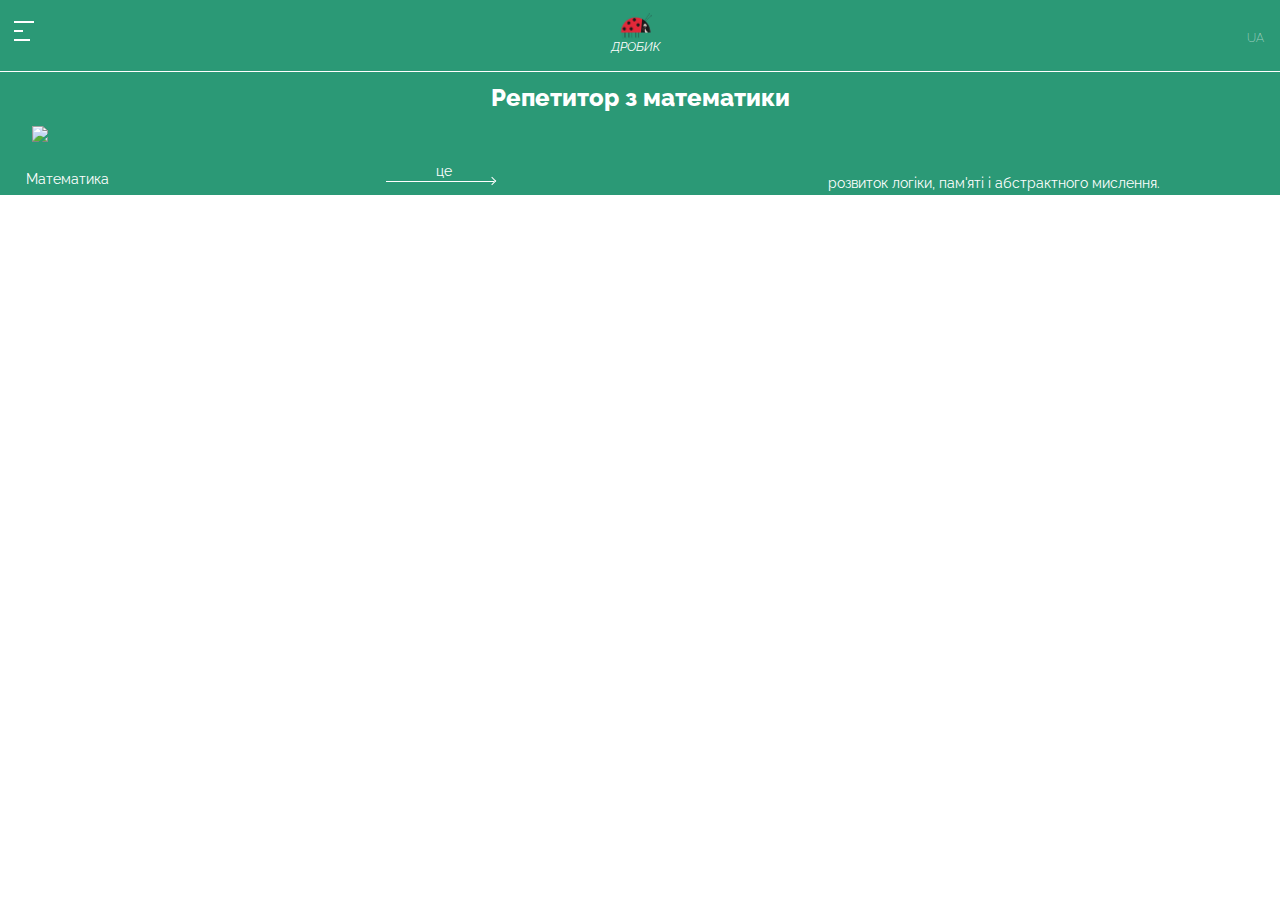
==== index.html @ 4571faa7 "initial commit" ====
<!DOCTYPE html>
<html>

<head>
    <title>Drobyk</title>
    <link rel="stylesheet" type="text/css" href="css/style.css">
    <meta charset="utf-8">
    <meta name="viewport" content="width=device-width, initial-scale=1.0">
    <!-- bootstrap -->
    <link href="https://cdn.jsdelivr.net/npm/bootstrap@5.2.3/dist/css/bootstrap.min.css" rel="stylesheet"
        integrity="sha384-rbsA2VBKQhggwzxH7pPCaAqO46MgnOM80zW1RWuH61DGLwZJEdK2Kadq2F9CUG65" crossorigin="anonymous">


    <link rel="preconnect" href="https://fonts.googleapis.com">
    <link rel="preconnect" href="https://fonts.gstatic.com" crossorigin>
    <link href="https://fonts.googleapis.com/css2?family=Raleway:wght@400;500;600;800&display=swap" rel="stylesheet">
    <script src="https://kit.fontawesome.com/088e8092d2.js" crossorigin="anonymous"></script>

</head>

<body>
    <div class="main">
        <div class="contant">
            <!--header-->
            <header class="header-container">

                <!-- "Hamburger menu"  -->
                <div class="menu-bar">
                    <a>
                        <div class="bottom-line first"></div>
                        <div class="bottom-line second"></div>
                        <div class="bottom-line thirt"></div>
                    </a>

                </div>
                <div class="logo-block">
                    <a href="#">
                        <div class="mob-logo">
                            <img src="img/logo.png" alt="logo" class="logo-mob-img">
                        </div>
                        <div class="logo-name">дробик</div>
                    </a>
                </div>
                <div class="language">

                    <div class="lang-name">
                        ua<div class="arrow"><i class="fa-sharp fa-solid fa-caret-down"></i>
                        </div>
                    </div>

                </div>


            </header>
            <div class="line-header"></div>
            <div class="block-video">
                <div class="tutor">
                    <h1>Репетитор з математики</h1>
                </div>
                <!-- <div class="giphy"> -->
                <img class="giphy1" src="img/giphy1.gif">
                <!-- </div> -->
                <div class="quote">
                    <div class="title-quote">Математика</div>
                    <div class="direction">
                        <div class="arrow-text">це</div>
                        <div class="arrow-right"></div>
                    </div>
                    <div class="text-quote">розвиток логіки, пам'яті і абстрактного мислення.</div>

                </div>

            </div>






        </div>
    </div>

    <!-- bootstrap -->
    <script src="https://cdn.jsdelivr.net/npm/bootstrap@5.2.3/dist/js/bootstrap.bundle.min.js"
        integrity="sha384-kenU1KFdBIe4zVF0s0G1M5b4hcpxyD9F7jL+jjXkk+Q2h455rYXK/7HAuoJl+0I4"
        crossorigin="anonymous"></script>

</body>

</html>
---- css/style.css ----
* {
    margin: 0;
    padding: 0;
    box-sizing: border-box;
} 


 body {
    
    /* font-family: "Raleway", "Arial", sans-serif; */
} 

.main{
    /* width: 375px; */
    background-color: #2B9976;
    box-sizing: border-box;
    font-family: "Raleway", "Arial", sans-serif;
    /* background: linear-gradient(to bottom, #2B9976, rgba(41, 131, 102, 0)); */

}
.header-container{
    display: flex;
    align-content: center;
    justify-content: space-between; 
    
}
.menu-bar{
    margin-top: 21px;
    margin-left: 14px;
}
.img-menu-bar{
    height: 15px;
    width: 20px;
    
}
.bottom-line{
    border-bottom: 2px solid #FFFFFF;
}

.first{
width:20px;
margin-bottom: 7px;
}

.second {
    width: 9px;
    margin-bottom: 7px;
}

.thirt {
width:16px;
}

.logo-block{
    margin-top:11px;
    margin-bottom: 7px;
    display: flex;
    position: relative;
    
}
.logo-mob-img{
height: 49px;
}

.logo-name{
position: absolute;
bottom: 10px;
text-transform: uppercase;
font-style: oblique;
text-decoration: none;
color: white;
font-size: 12px;
margin-left: 5px;
}

   

.language{
    text-transform:uppercase;
    margin-top: 31px;
    margin-right: 14px;
    color: white;
   
}
.lang-name{
    font-size: 12px;
    font-weight: lighter;
    display: flex;
   
}
.arrow{
    margin-left: 2px;
    height: 6px;
    line-height: 4px;
}

.arrow i:before {
    font-size: 7px;
    
}

.line-header{
    width: 100%;
    border-bottom: 0.5px solid #FFFFFF;
}

.tutor{
    margin: 12px auto 14px auto;
   

} 
.tutor h1{
    font-size: 24px; 
    line-height: 28px;
    color:#FFFFFF;
    font-weight:800;
    text-align: center;
}
.giphy1{
    max-width: 95%;
    height: auto;
    display: block;
    margin: 0 auto 21px auto;
    border: none;
}
.quote{
   display:grid;
   grid-template-columns: 5fr 6fr 6fr;
   align-items:center;
    font-size: 14px;
    line-height: 16px;
    color: #FFFFFF;
}
.title-quote{
    padding-left:26px;
}
 .direction{
    padding-left:10px;
    margin-bottom: 0px;
} 
.arrow-text{
    padding-left: 50px;
    margin-top: 0px;
}



.arrow-right{
    width: 108px;
    height: 8px;
    position: relative;
    display: inline-flex;
    cursor: pointer;
}

.arrow-right::before,
.arrow-right::after {
    content: '';
    position: absolute;
}

.arrow-right::before{
    width: 108px;
    height: 1px;
    background-color: white;
    top: -3.5px;
}

.arrow-right::after {
    border-top: 1px solid white;
    border-right: 1px solid white;
    transform: rotate(45deg);
    width: 5px;
    height: 5px;
    top: -5.8px;
    left: 103px;
}
.text-quote{
    margin-top: 7px;
}
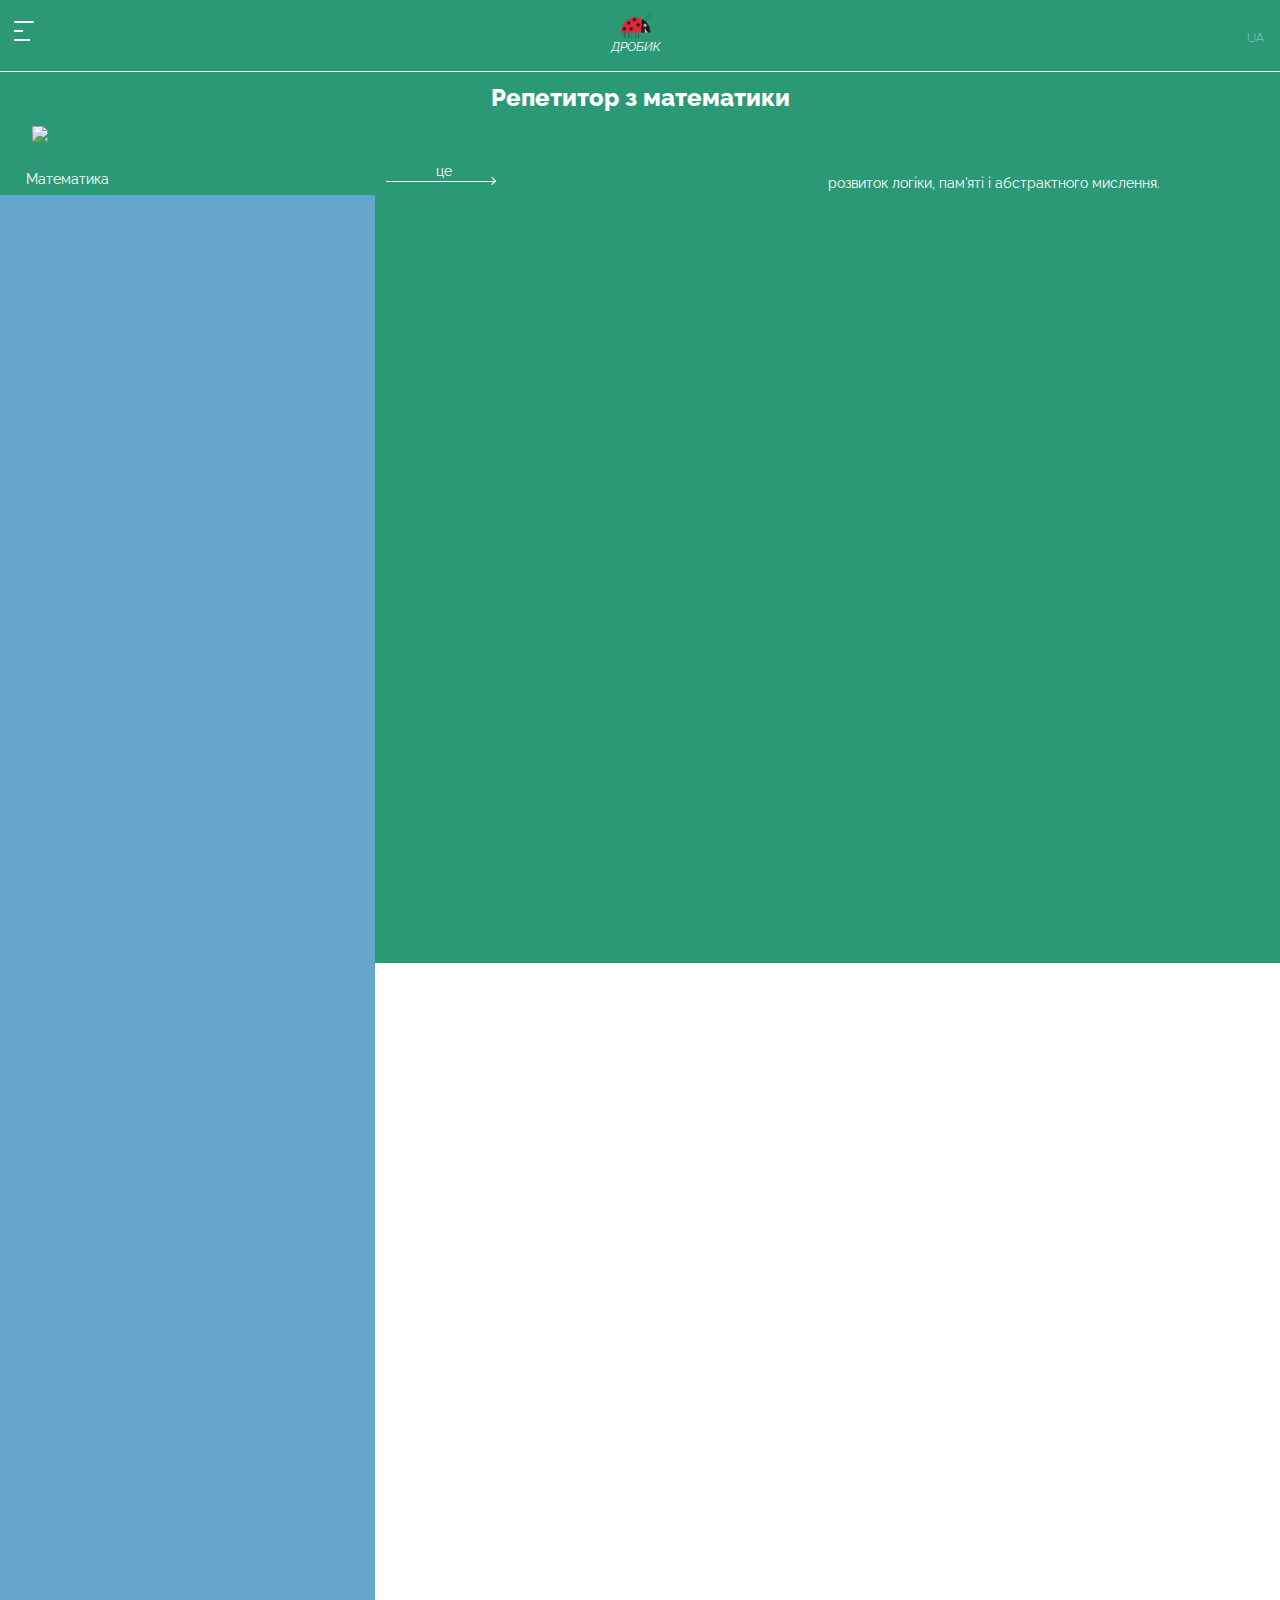
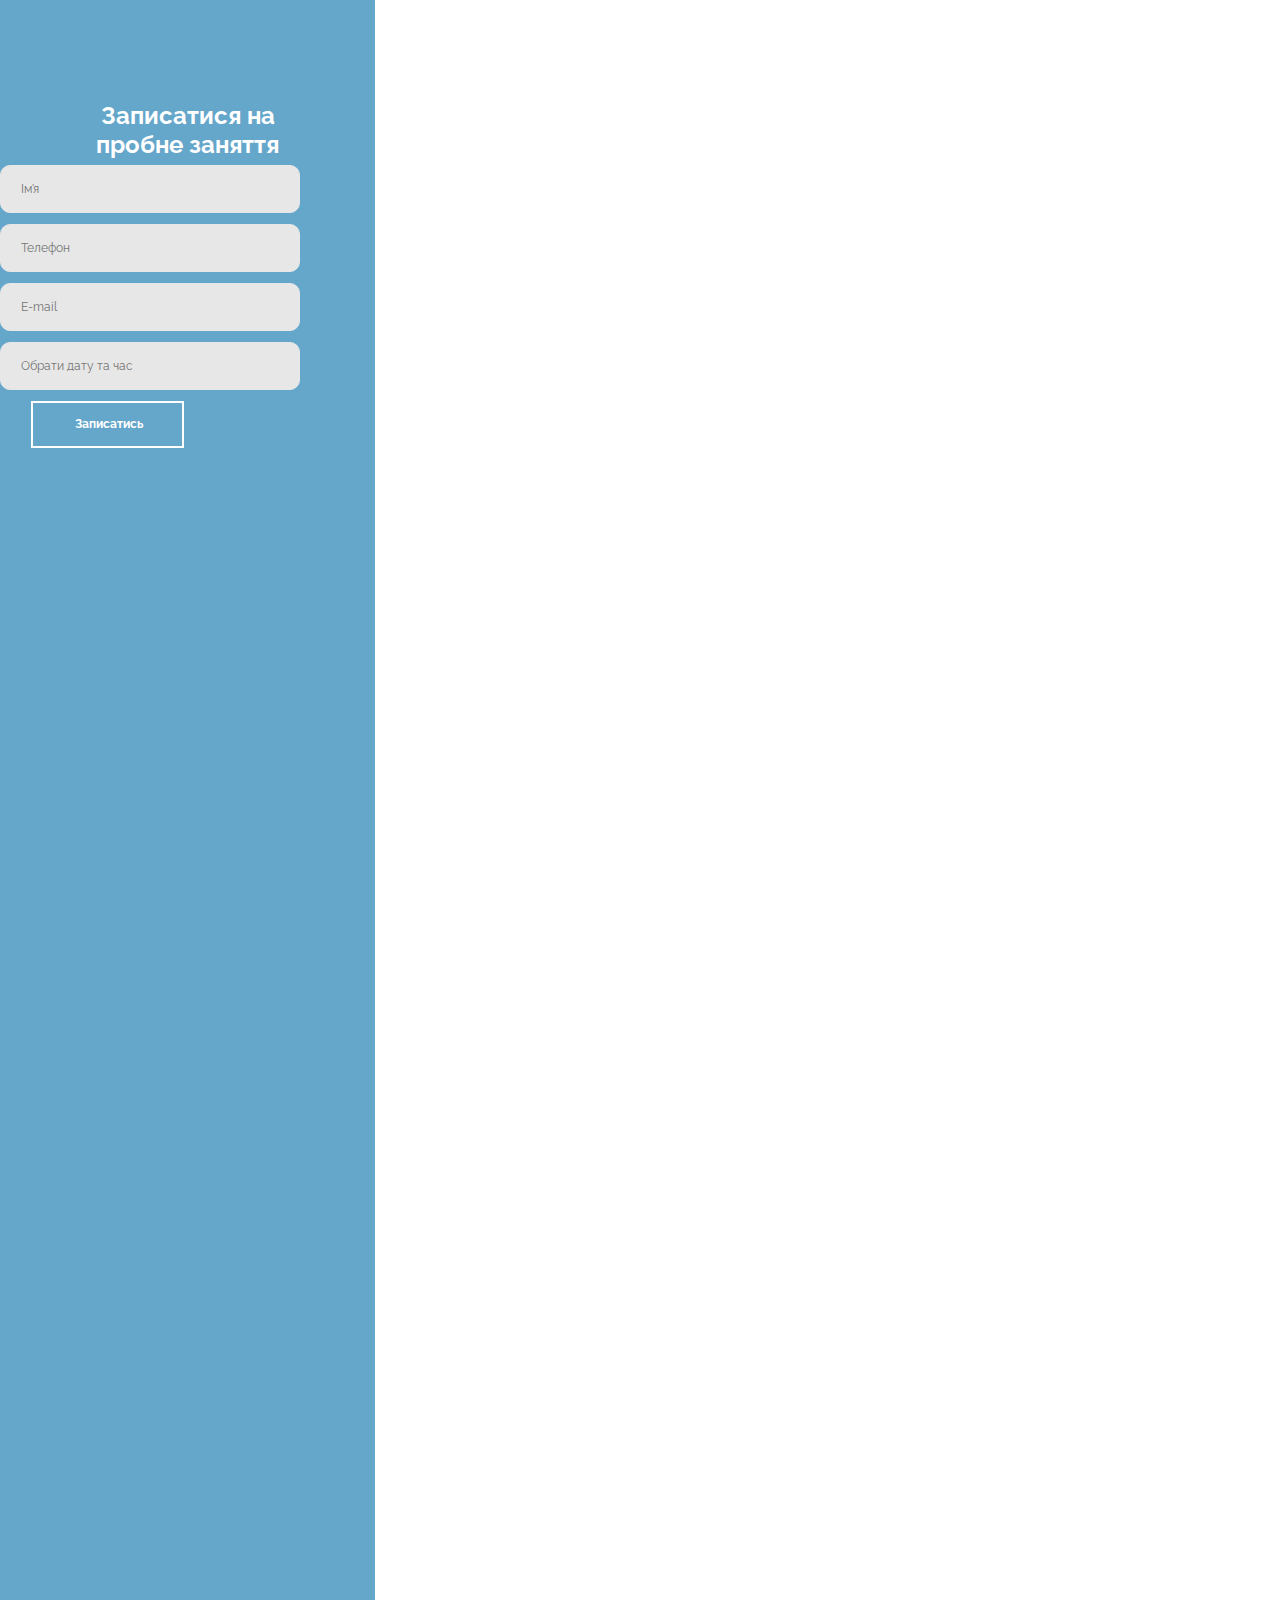
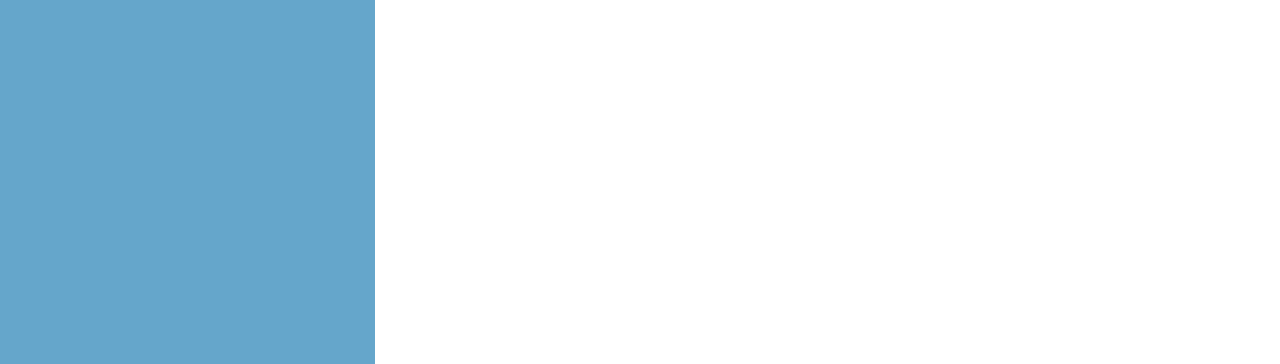
==== commit 8e59cb48: "fix files" ====
--- a/index.html
+++ b/index.html
@@ -71,8 +71,26 @@
                 </div>
 
             </div>
-
-
+        <!-- CREATE REGISTRATION_FORM  -->
+            
+        <div class="wrapper_form col">
+            <!-- <div class="col-xc-2 style: background-color: red">1</div>  -->
+                <div class="container_form col-xs-10 col-sm-10 col-md-10">
+                    <div class="forma col-xs-6 col-sm-6 col-md-6">
+                        <h2 class="forma_h2">
+                            Записатися на пробне заняття
+                        </h2>
+                    </div>
+                        <form action="#" class="login col-xs-8 col-sm-8 col-md-8">
+                            <input type="name" placeholder="Ім'я" required />
+                            <input type="post" placeholder="Телефон" required />
+                            <input type="post" placeholder="E-mail" required />
+                            <input type="datetime" placeholder="Обрати дату та час" required />
+                            <input type="submit" value="Записатись"/>
+                        </form>
+                </div>
+                <!-- <div class="col-xc-1 style: background-color: red">3</div>  -->
+        </div>
 
 
 
--- a/css/style.css
+++ b/css/style.css
@@ -177,4 +177,139 @@
 }
 .text-quote{
     margin-top: 7px;
-}+}
+
+/* CREATE REGISTRATION_FORM */
+
+
+.wrapper_form {
+    display: flex;
+    align-content: center;
+    width: 375px;   
+    height: 768px;
+   }
+/* .container {
+   height: 100%;
+   overflow: hidden;
+   min-height: 100%;
+   padding: 35px;
+} */
+.container_form {
+   display: flex;
+   flex-direction: column;
+   align-content: center;
+   justify-content: center;
+   align-items: center;
+   flex-wrap: wrap;
+   background-color:#65A6CB;
+   width: 375px;
+   height: 3369px;   
+}
+.forma {
+   display: flex;
+   width: 90%;
+   height: 53px;
+   flex-direction: column;
+   align-content: center;
+  }
+.forma_h2 {
+   font-family: Raleway;
+   font-size: 24px;
+   font-weight: 700;
+   color: #FFFFFF;
+   text-align: center;
+   vertical-align: top;
+}
+.login {
+   width: 100%;
+
+}
+.login input[type= "name"],
+.login input[type= "post"],
+.login input[type= "phone"],
+.login input[type= "dateTime"] {
+   display: flex;
+   flex-direction: column;
+   flex-wrap: nowrap;
+   align-items: center;
+   width: 80%;
+   height: 48px;
+   background-color: #E7E7E7;
+   margin: 11px auto;
+   border: 1px solid #E7E7E7;
+   border-radius: 10px;
+   font-family: Raleway;
+   font-size: 12px;
+   color: #FFFFFF;
+   padding: 0 20px;
+}
+.login input[type="submit"] {
+   display: flex;
+   flex-direction: column;
+   flex-wrap: nowrap;
+   align-items: center;
+   justify-content: center;
+   background-color: #65A6CB;
+   width: 60%;
+   height: 47px;
+   border: 2px solid #FFFFFF;
+   margin: 11px auto;
+   font-family: Raleway;
+   font-weight: bold;
+   font-size: 12px;
+   text-align: center;
+   color: #FFFFFF;
+   padding: 20px auto;
+}
+
+   
+.forma {
+   display: flex;
+   width: 190px;
+   height: 53px;
+   display: flex;
+   flex-direction: column;
+   align-content: center;
+  }
+.forma_h2 {
+   font-family: Raleway;
+   font-size: 24px;
+   font-weight: 700;
+   color: #FFFFFF;
+   text-align: center;
+   vertical-align: top;
+}
+.login {
+}
+.login input[type= "name"],
+.login input[type= "post"],
+.login input[type= "phone"],
+.login input[type= "dateTime"] {
+   display: flex;
+   flex-direction: column;
+   flex-wrap: nowrap;
+   align-items: center;
+   /* width: 226px;
+   height: 48px; */
+   background-color: #E7E7E7;
+   margin: 11px 0;
+   border: 1px solid #E7E7E7;
+   border-radius: 10px;
+   font-family: Raleway;
+   font-size: 12px;
+   color: #FFFFFF;
+   padding: 0 20px;
+}
+.login input[type="submit"] {
+   background-color: #65A6CB;
+   width: 153px;
+   height: 47px;
+   border: 2px solid #FFFFFF;
+   margin: 11px 31px;
+   font-family: Raleway;
+   font-weight: bold;
+   font-size: 12px;
+   text-align: center;
+   color: #FFFFFF;
+   padding: 10px 42px;
+}
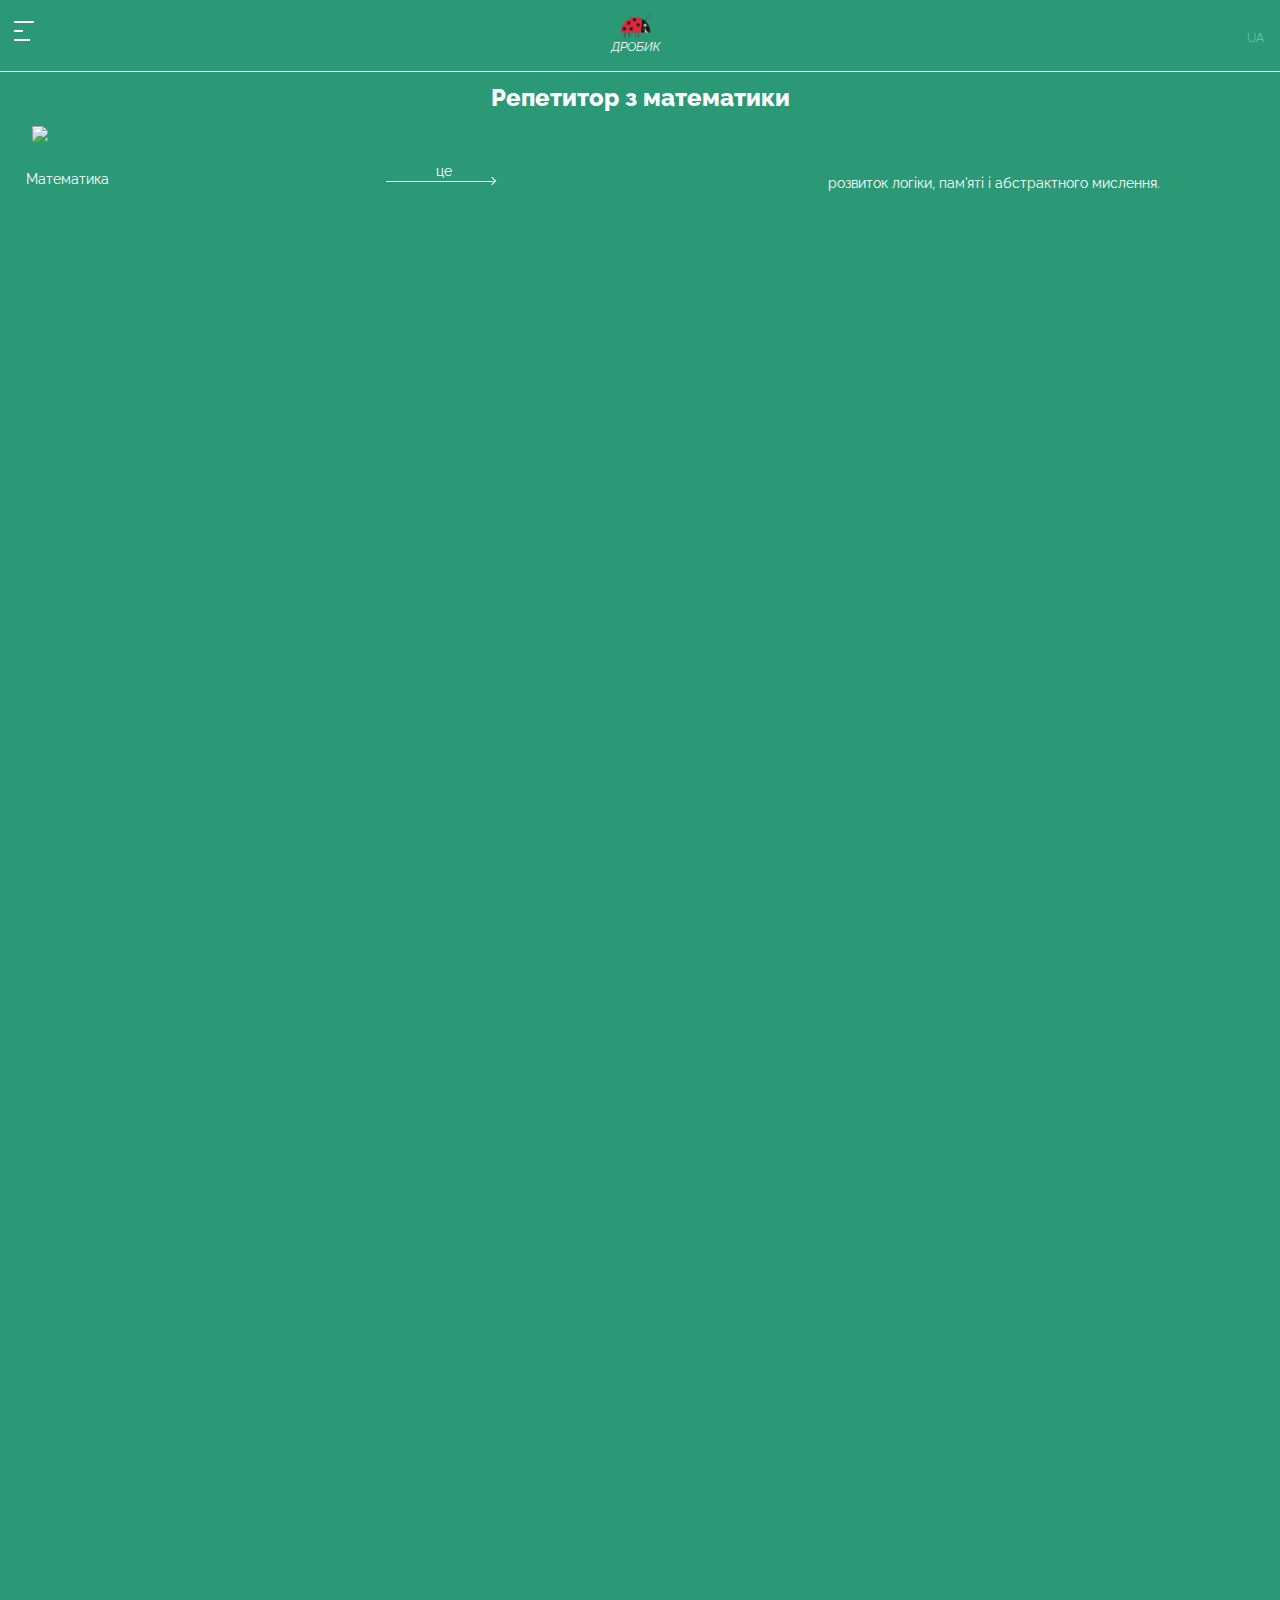
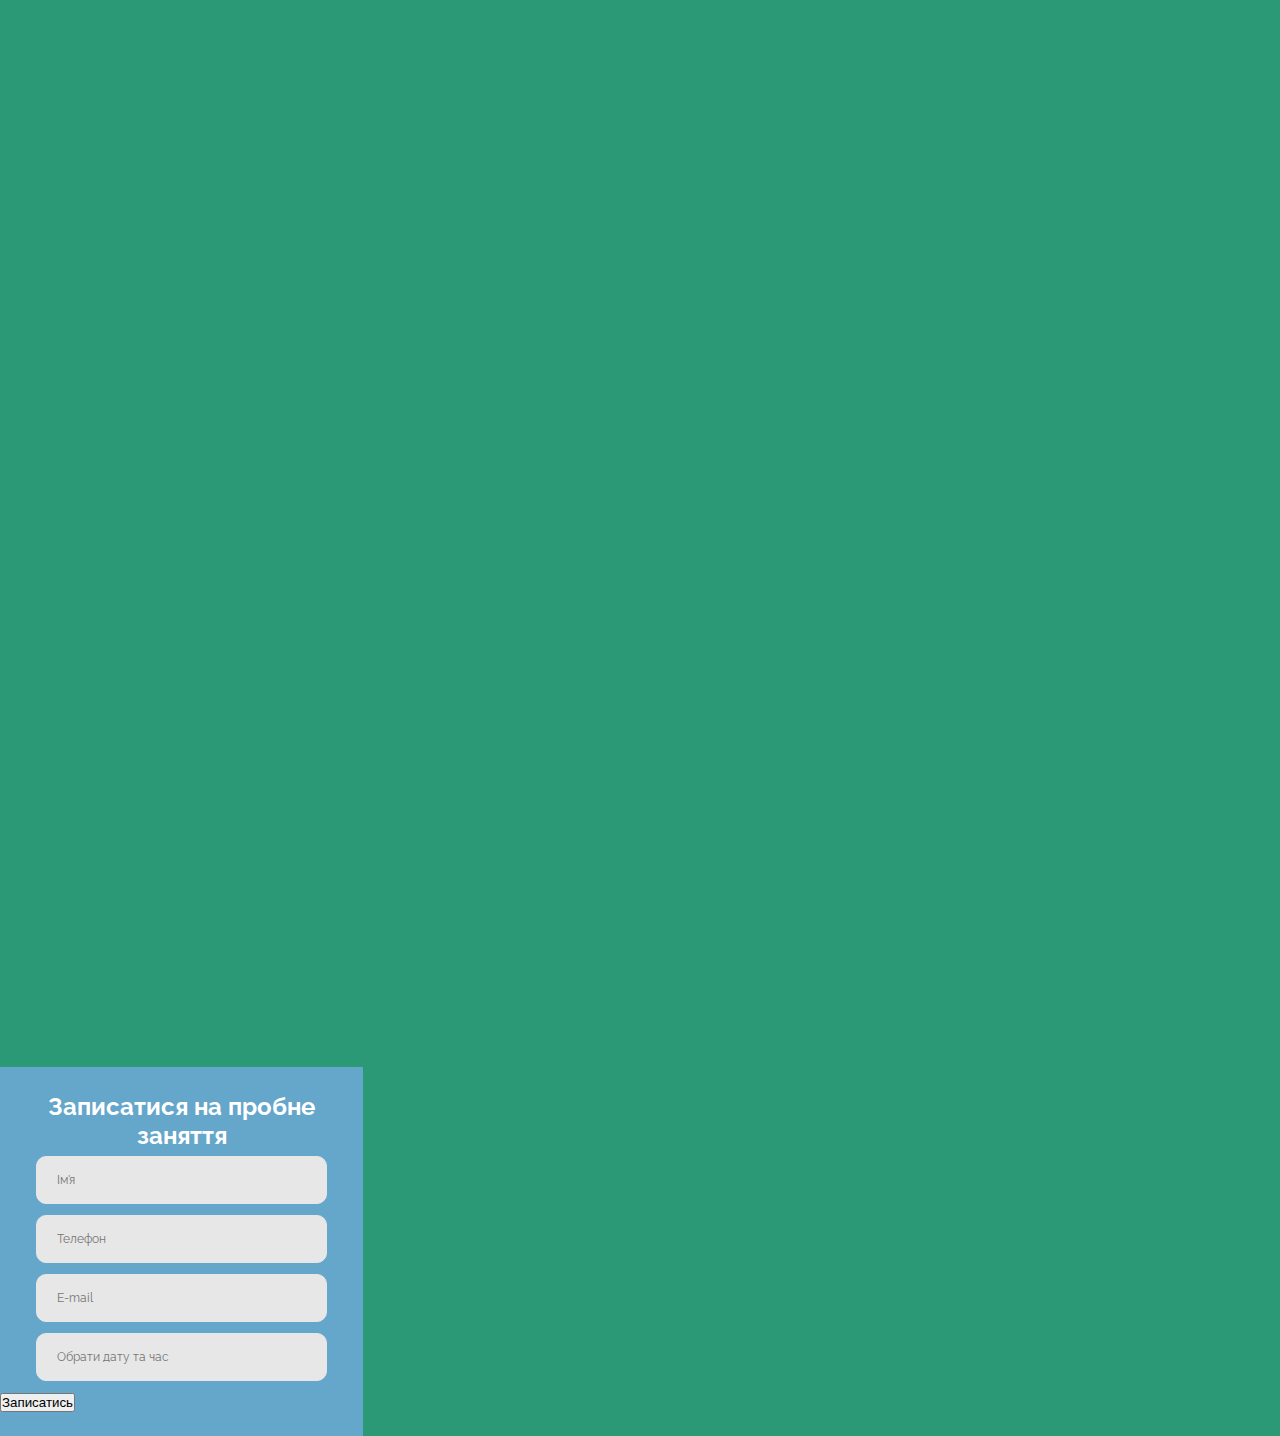
==== commit ea12d0a6: "form fix" ====
--- a/index.html
+++ b/index.html
@@ -73,10 +73,11 @@
             </div>
         <!-- CREATE REGISTRATION_FORM  -->
             
-        <div class="wrapper_form col">
-            <!-- <div class="col-xc-2 style: background-color: red">1</div>  -->
+    <div class="main_form">
+        <div class="row_form">
+            <div class="col-xs-1 col-sm-1 col-md-1" style="background-color:#65A6CB;"></div> 
                 <div class="container_form col-xs-10 col-sm-10 col-md-10">
-                    <div class="forma col-xs-6 col-sm-6 col-md-6">
+                    <div class="forma col-sm-8">
                         <h2 class="forma_h2">
                             Записатися на пробне заняття
                         </h2>
@@ -89,14 +90,11 @@
                             <input type="submit" value="Записатись"/>
                         </form>
                 </div>
-                <!-- <div class="col-xc-1 style: background-color: red">3</div>  -->
+            <div class="col-xs-1 col-sm-1 col-md-1" style="background-color:#65A6CB"></div>
         </div>
+    </div>
 
 
-
-
-        </div>
-    </div>
 
     <!-- bootstrap -->
     <script src="https://cdn.jsdelivr.net/npm/bootstrap@5.2.3/dist/js/bootstrap.bundle.min.js"
--- a/css/style.css
+++ b/css/style.css
@@ -182,134 +182,63 @@
 /* CREATE REGISTRATION_FORM */
 
 
-.wrapper_form {
-    display: flex;
-    align-content: center;
-    width: 375px;   
-    height: 768px;
-   }
-/* .container {
-   height: 100%;
-   overflow: hidden;
-   min-height: 100%;
-   padding: 35px;
-} */
+.main_form {
+  margin: 0;
+  padding: 0;
+  margin-top: 2472px;
+  width: 375px;
+}
+.row_form {
+  display: flex;
+  width: 375px;
+  margin: 0;
+  padding: 0;
+}
 .container_form {
-   display: flex;
-   flex-direction: column;
-   align-content: center;
-   justify-content: center;
-   align-items: center;
-   flex-wrap: wrap;
-   background-color:#65A6CB;
-   width: 375px;
-   height: 3369px;   
+  display: flex;
+  flex-direction: column;
+  align-content: center;
+  justify-content: center;
+  align-items: center;
+  flex-wrap: wrap;
+  background-color: #65a6cb;
+  height: 369px;
 }
 .forma {
-   display: flex;
-   width: 90%;
-   height: 53px;
-   flex-direction: column;
-   align-content: center;
-  }
+  display: flex;
+  flex-wrap: nowrap;
+  align-items: center;
+  width: 90%;
+  height: 53px;
+  flex-direction: column;
+}
 .forma_h2 {
-   font-family: Raleway;
-   font-size: 24px;
-   font-weight: 700;
-   color: #FFFFFF;
-   text-align: center;
-   vertical-align: top;
+  font-family: Raleway;
+  font-size: 24px;
+  font-weight: 700;
+  color: #ffffff;
+  text-align: center;
+  vertical-align: top;
 }
 .login {
-   width: 100%;
-
-}
-.login input[type= "name"],
-.login input[type= "post"],
-.login input[type= "phone"],
-.login input[type= "dateTime"] {
-   display: flex;
-   flex-direction: column;
-   flex-wrap: nowrap;
-   align-items: center;
-   width: 80%;
-   height: 48px;
-   background-color: #E7E7E7;
-   margin: 11px auto;
-   border: 1px solid #E7E7E7;
-   border-radius: 10px;
-   font-family: Raleway;
-   font-size: 12px;
-   color: #FFFFFF;
-   padding: 0 20px;
-}
-.login input[type="submit"] {
-   display: flex;
-   flex-direction: column;
-   flex-wrap: nowrap;
-   align-items: center;
-   justify-content: center;
-   background-color: #65A6CB;
-   width: 60%;
-   height: 47px;
-   border: 2px solid #FFFFFF;
-   margin: 11px auto;
-   font-family: Raleway;
-   font-weight: bold;
-   font-size: 12px;
-   text-align: center;
-   color: #FFFFFF;
-   padding: 20px auto;
-}
-
-   
-.forma {
-   display: flex;
-   width: 190px;
-   height: 53px;
-   display: flex;
-   flex-direction: column;
-   align-content: center;
-  }
-.forma_h2 {
-   font-family: Raleway;
-   font-size: 24px;
-   font-weight: 700;
-   color: #FFFFFF;
-   text-align: center;
-   vertical-align: top;
-}
-.login {
-}
-.login input[type= "name"],
-.login input[type= "post"],
-.login input[type= "phone"],
-.login input[type= "dateTime"] {
-   display: flex;
-   flex-direction: column;
-   flex-wrap: nowrap;
-   align-items: center;
-   /* width: 226px;
-   height: 48px; */
-   background-color: #E7E7E7;
-   margin: 11px 0;
-   border: 1px solid #E7E7E7;
-   border-radius: 10px;
-   font-family: Raleway;
-   font-size: 12px;
-   color: #FFFFFF;
-   padding: 0 20px;
-}
-.login input[type="submit"] {
-   background-color: #65A6CB;
-   width: 153px;
-   height: 47px;
-   border: 2px solid #FFFFFF;
-   margin: 11px 31px;
-   font-family: Raleway;
-   font-weight: bold;
-   font-size: 12px;
-   text-align: center;
-   color: #FFFFFF;
-   padding: 10px 42px;
-}
+  width: 100%;
+}
+.login input[type="name"],
+.login input[type="post"],
+.login input[type="phone"],
+.login input[type="dateTime"] {
+  display: flex;
+  flex-direction: column;
+  flex-wrap: nowrap;
+  align-items: center;
+  width: 80%;
+  height: 48px;
+  background-color: #e7e7e7;
+  margin: 11px auto;
+  border: 1px solid #e7e7e7;
+  border-radius: 10px;
+  font-family: Raleway;
+  font-size: 12px;
+  color: #ffffff;
+  padding: 0 20px;
+}
